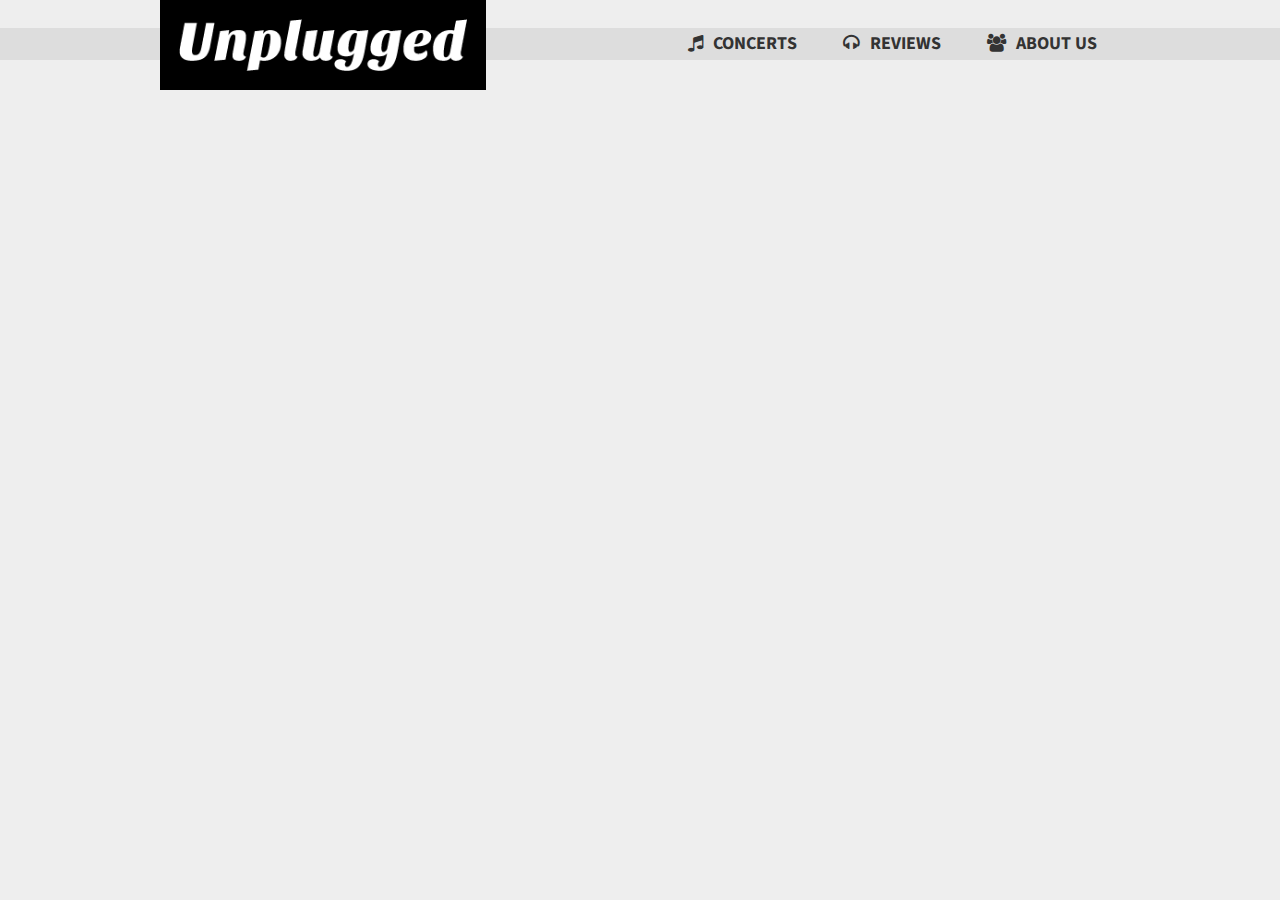
==== concerts/index.html @ 76295675 "Music site, mobile first, tablet then desktop" ====
<!doctype html>
<html class="no-js" lang="">
    <head>
        <meta charset="utf-8">
        <meta http-equiv="x-ua-compatible" content="ie=edge">
        <title></title>
        <meta name="description" content="">
        <meta name="viewport" content="width=device-width, initial-scale=1">

        <link rel="apple-touch-icon" href="../apple-touch-icon.png">
        <!-- Place favicon.ico in the root directory -->

        <link rel="stylesheet" href="../css/normalize.css">
        <link rel="stylesheet" href="../css/main.css">
        <script src="js/vendor/modernizr-2.8.3.min.js"></script>

        <!-- Fonts -->
<link href='http://fonts.googleapis.com/css?family=Source+Sans+Pro:400,700,400italic,700italic' rel='stylesheet' type='text/css'>
<link rel="stylesheet" href="../css/font-awesome.min.css">

<link href='https://fonts.googleapis.com/css?family=Source+Sans+Pro' rel='stylesheet' type='text/css'>
<link href='https://fonts.googleapis.com/css?family=Sansita+One' rel='stylesheet' type='text/css'>

    </head>
    <body>
        <!--[if lt IE 8]>
            <p class="browserupgrade">You are using an <strong>outdated</strong> browser. Please <a href="http://browsehappy.com/">upgrade your browser</a> to improve your experience.</p>
        <![endif]-->

        <!-- Add your site or application content here -->
        <div class="grey-line"></div>
        <header>
          <h1 id="logo"><img src="../img/logo.png" alt="Unplugged" /></h1>
          <nav>
                <ul>
                	<li><a href="../about-us/index.html"><i class="fa fa-users"></i>About Us</a>
	                   <ul class="subnav">
	                       <li><a href="../about/faq.html"><i class="fa fa-question-circle"></i>FAQ</a></li>
	                       <li><a href="../about/">Who We Are & Contact</a></li>
	                   </ul>
				          </li>
                    <li><a href="../reviews/index.html"><i class="fa fa-headphones"></i>Reviews</a></li>
                    <li><a href="../concerts/index.html"><i class="fa fa-music"></i>Concerts</a></li>
                </ul>
            </nav>
        </header>

        <script src="https://ajax.googleapis.com/ajax/libs/jquery/1.11.3/jquery.min.js"></script>
        <script>window.jQuery || document.write('<script src="../js/vendor/jquery-1.11.3.min.js"><\/script>')</script>
        <script src="../js/plugins.js"></script>
        <script src="../js/main.js"></script>

        <!-- Google Analytics: change UA-XXXXX-X to be your site's ID. -->
        <script>
            (function(b,o,i,l,e,r){b.GoogleAnalyticsObject=l;b[l]||(b[l]=
            function(){(b[l].q=b[l].q||[]).push(arguments)});b[l].l=+new Date;
            e=o.createElement(i);r=o.getElementsByTagName(i)[0];
            e.src='https://www.google-analytics.com/analytics.js';
            r.parentNode.insertBefore(e,r)}(window,document,'script','ga'));
            ga('create','UA-XXXXX-X','auto');ga('send','pageview');
        </script>
    </body>
</html>
---- css/main.css ----
/*! HTML5 Boilerplate v5.2.0 | MIT License | https://html5boilerplate.com/ */

/*
 * What follows is the result of much research on cross-browser styling.
 * Credit left inline and big thanks to Nicolas Gallagher, Jonathan Neal,
 * Kroc Camen, and the H5BP dev community and team.
 */

/* ==========================================================================
   Base styles: opinionated defaults
   ========================================================================== */

html {
	color: #222;
	font-size: 1em;
	line-height: 1.4;
}

/*
 * Remove text-shadow in selection highlight:
 * https://twitter.com/miketaylr/status/12228805301
 *
 * These selection rule sets have to be separate.
 * Customize the background color to match your design.
 */

::-moz-selection {
 background: #b3d4fc;
 text-shadow: none;
}
::selection {
	background: #b3d4fc;
	text-shadow: none;
}
/*
 * A better looking default horizontal rule
 */

hr {
	display: block;
	height: 1px;
	border: 0;
	border-top: 1px solid #ccc;
	margin: 1em 0;
	padding: 0;
}
/*
 * Remove the gap between audio, canvas, iframes,
 * images, videos and the bottom of their containers:
 * https://github.com/h5bp/html5-boilerplate/issues/440
 */

audio, canvas, iframe, img, svg, video {
	vertical-align: middle;
}
/*
 * Remove default fieldset styles.
 */

fieldset {
	border: 0;
	margin: 0;
	padding: 0;
}
/*
 * Allow only vertical resizing of textareas.
 */

textarea {
	resize: vertical;
}
/* ==========================================================================
   Browser Upgrade Prompt
   ========================================================================== */

.browserupgrade {
	margin: 0.2em 0;
	background: #ccc;
	color: #000;
	padding: 0.2em 0;
}
/* ==========================================================================
   Author's custom styles
   ========================================================================== */
/* COLORS =============================================

Dark Pink (Magenta): #b21e49;
Light Grey: #eee;
Bright Pink: #ff1256;
Dark Grey: #222;
Blue: #23a4cc;

============================================= */
body, html{
	font-family: 'Source Sans Pro', sans-serif;
	font-size:16px;
	color:#222;
	background-color:#eee;

}
a {
	font-weight:bold;
	color:#23a4cc;
	text-decoration:none;
}
p{
	font-size:1em;
	line-height:1.4em;
}
img{
	width: 100%;
	height: auto;
}
h1, h2, h3, h4{
	font-weight:bold;
}
h1{
	font-size:1.4em;
	line-height:1.6em;
}
h2{
	font-size:1em;

}
h3{


}
h4{

}

.btn{
	background-color:#b21e49;
	border:none;
	color:#fff;
	font-weight:bold;
	text-transform:uppercase;
	line-height:2.5em;
	text-align: center;
	box-shadow:2px 2px 0px #DADADA;
	height:2.5em;
	width:100%;
	display:block;
}
	.btn:hover{
		background-color:#ff1256;
	}

input.btn{
	background-color:#ff1256;
}
	input.btn:hover{
		background-color:#b21e49;
	}

.no-border{
	border:none;
}

/* Header =========================== */
header {
	width: 100%;
	margin:auto;
}

#logo {
	width: 90%;
    margin: auto;
    background: #000;
    padding: 2%;
    text-align: center;
}
#logo img{
	width: 100%;
	margin:auto;
	max-width: 312px;
}

nav {
	width: 100%;
}
	nav ul {
		margin: auto;
		list-style:none;
		padding:0px;
	}
		nav ul li{
			background:#ddd;
			border-bottom: 1px solid #ccc;
			text-align:center;
			padding:15px 0;
		}
			nav ul li a{
				font-size:1.125em;
				text-transform:uppercase;
				color:#333;
			}
	nav .subnav {
		display:none;
	}
	nav i{
		padding-right:10px;
	}

/* Main Content =========================== */
#main-content {
	clear:both;
	width: 94%;
	margin:auto;
	max-width:960px;
}

/* HOME PAGE AND REVIEWS PAGE ================================ */

/* Featured News Item =========================== */

.top-story {
	width:100%;
	border-bottom:1px solid #ccc;
}
.top-img {
	width:100%;
	margin:0px;
}
.top-img img{
	width:100%;
}


/* Side Bar =========================== */

aside{
}
.sidebar {
	width:100%;
}
.newsletter {
	border-bottom:1px solid #ccc;
	padding-bottom:20px;
}
	.newsletter input{
		width:100%;
		box-sizing: border-box;
	}
	.newsletter input[type="text"]{
		margin-bottom:10px;
		padding:5px 0px;
	}

.upcoming {
	display:none;
}
.faq {
	display:none;
}

/* News/Reviews Feed Section =========================== */

.feed {
	width:100%;
}
	.feed p{
			display:none;
	}

.feed-item {
	clear:both;
	border-bottom: 1px solid #ccc;
	padding-bottom:15px;
}
	.feed-item h2 a{
		color: #222;
	}
	.feed-item h2 a:hover{
		color:#23a4cc;
	}
.feed-type {
	text-transform:uppercase;
	font-size:0.8em;
}
.feed-img {
    width: 45%;
    float: left;
    margin: 0px;
    padding-right: 16%;
}


/* DETAILED PAGES ================================ */
.reviews-img, .news-img{
	width:100%;
	margin:0px;
}

/* ABOUT PAGE ================================ */
.contact-area{
	padding-top:30px;
}
.contact-info{
		width:100%;
		padding-top:30px;
	}
.contact-info ul{
	list-style:none;
	padding:0px;
}
.contact-info ul li{
	display:inline-block;
	vertical-align: top;
}

.map-container{
	position: relative;
	padding-bottom: 75%;
	height: 0;
	overflow: hidden;
}
.map-container iframe{
	position: absolute;
	top:0;
	left:0;
	width:100%;
	height: 100%;
}


.strong{
	font-weight:bold;
}

.mission{
	width:100%;
}
.team{

}
.team-member{
	padding:15px 0px;
}
.team-img{
	background-position:center;
	background-size:cover;
	width:40%;
	padding-bottom:40%;
	float:left;
	margin-right:20px;
	border:1px solid #ccc;
}
.team-name{
	margin-bottom:0px;
}
.team-title{
	margin-top:0px;
}
.team-description{
	display:none;
}
#team-img-jack {
	background-image:url('../img/team-jack.jpg');
}
#team-img-lana {
	background-image:url('../img/team-lana.jpg');
}
#team-img-willow {
	background-image:url('../img/team-willow.jpg');
}


/* Footer =========================== */
footer {
	width: 100%;
	margin: auto;
	border-top:1px solid #ccc;
	padding-top:20px;
	margin-top:20px;
}

#footer-logo {
	width: 60%;
	background-color:#000;
	text-align:center;
	margin:auto;
	padding:5%;
}


/* ==========================================================================
   Helper classes
   ========================================================================== */

/*
 * Hide visually and from screen readers:
 */

.hidden {
	display: none !important;
}
/*
 * Hide only visually, but have it available for screen readers:
 * http://snook.ca/archives/html_and_css/hiding-content-for-accessibility
 */

.visuallyhidden {
	border: 0;
	clip: rect(0 0 0 0);
	height: 1px;
	margin: -1px;
	overflow: hidden;
	padding: 0;
	position: absolute;
	width: 1px;
}
/*
 * Extends the .visuallyhidden class to allow the element
 * to be focusable when navigated to via the keyboard:
 * https://www.drupal.org/node/897638
 */

.visuallyhidden.focusable:active, .visuallyhidden.focusable:focus {
	clip: auto;
	height: auto;
	margin: 0;
	overflow: visible;
	position: static;
	width: auto;
}
/*
 * Hide visually and from screen readers, but maintain layout
 */

.invisible {
	visibility: hidden;
}
/*
 * Clearfix: contain floats
 *
 * For modern browsers
 * 1. The space content is one way to avoid an Opera bug when the
 *    `contenteditable` attribute is included anywhere else in the document.
 *    Otherwise it causes space to appear at the top and bottom of elements
 *    that receive the `clearfix` class.
 * 2. The use of `table` rather than `block` is only necessary if using
 *    `:before` to contain the top-margins of child elements.
 */

.clearfix:before, .clearfix:after {
	content: " "; /* 1 */
	display: table; /* 2 */
}
.clearfix:after {
	clear: both;
}

/* ==========================================================================
   EXAMPLE Media Queries for Responsive Design.
   These examples override the primary ('mobile first') styles.
   Modify as content requires.
   ========================================================================== */

@media (min-width:768px) {
	/* Header =========================== */
	.grey-line{
		width:100%;
		height:2em;
		position:absolute;
		top:16px;
		background:#ddd;
	}
	header{
		width:94%;
		max-width:960px;
		margin:auto;
	}
	#logo {
		width: 30%;
		float:left;
		position:relative;
		z-index:100;
	}
	nav {
		width: 60%;
		float:right;
	}

	nav ul li {
		display:block;
		float:right;
		padding:0 4%;
		border:none;
		line-height:2em;
		position:relative;
		top:16px;
	}


	/* Featured News Item =========================== */

	.top-story {
		width:100%;
		padding-top:40px;
		padding-bottom:20px;
	}
	.top-img {
		width:50%;
		float:left;
	}
	.top-info{
		width:47%;
		float:right;
	}

	/* Side Bar =========================== */

	aside{
	}
	.sidebar {
		clear:both;
		width:30%;
		float:right;
	}
	.newsletter {
	}
	.upcoming {
		display:block;
		border-bottom:1px solid #ccc;
		padding-bottom:20px;
	}
	.faq {
		display:block;
		border-bottom:1px solid #ccc;
		padding-bottom:20px;
	}

	/* News/Reviews Feed Section =========================== */

	.feed {
		width:68%;
		float:left;
		border-right:1px solid #ccc;
	}

	.feed-img {
		width: 35%;

	}
	.feed-item{
		padding-right:20px;
	}
	.no-border{
		border:none;
	}

	/* DETAILED PAGES ================================ */
	.detailed-content{
		padding-top:30px;
	}
	.reviews-img, .news-img{
		width:50%;
		margin:0px;
		float:left;
		margin-right:3%;
	}

	.detail-title{
		width:47%;
		float:right;
	}
	aside.detail{
		width:100%;
	}
		aside.detail .newsletter{
			border:none;
		}
		aside.detail .newsletter input{
			display:inline;
			width:70%;
		}
		aside.detail .newsletter .btn{
			width:25%;
		}
		aside.detail .newsletter input[type="text"] {
			padding: 7px 0px;
			margin-right:2%;
		}
	ul.article-meta-info{
		list-style:none;
		padding:0px;
		width: 100%;
		height: 2em;
	}
		ul.article-meta-info li{
			float:left;
			margin-bottom:10px;
		}
		.article-author{
			padding-right:10px;
			border-right:1px solid;
			margin-right:10px;
		}

		/* ABOUT PAGE ================================ */

		.mission{
			border-top:1px solid #ccc;
			border-bottom:1px solid #ccc;
			padding:15px 0px;

		}
		.team{
			padding-top:15px;
		}
		.team-member{
			padding:15px 0px;
		}
		.team-img{
			width:20%;
			padding-bottom:20%;
			margin-right:10%;
		}


	/* Footer =========================== */

	footer {
		width: 100%;
		clear:both;
	}
	#footer-logo{
		width: 30%;
		margin: auto;
		max-width: 100px;
		padding: 2%;
	}
}



@media (min-width:940px) {

	h1{
		font-size:1.6em;
		line-height:1.8em;
	}
	h2{
		font-size:1.4em;
	}

	/* Header =========================== */
	.grey-line{
		top:28px;
	}
	#logo {
		width: 30%;
	}
	nav {
		width: 60%;
	}
	nav ul li {
		top:28px;
	}

	#main-content{
		margin-top: 20px;
	}

	/* Featured News Item =========================== */

	.top-story {
		width:65%;
		float:left;
		border:none;
		padding-top: 10px;
	}
	.top-img {
		width:100%;
		max-width:620px;
		padding-bottom:1em;
	}

	.top-info{
		width:100%;
		float:none;
	}

	/* Side Bar =========================== */
	.sidebar {
		clear:none;
		width:30%;
		float:right;
		border-left:1px solid #ccc;
		padding-left:2%;
	}
	.faq{
		border:none;
	}


	/* News/Reviews Feed Section =========================== */

	.feed {
		width:100%;
		float:none;
		clear:both;
		padding-top:20px;
		border-top:1px solid #ccc;
		border-right:none;

	}
		.feed p{
			display:block;
			margin-top:0px;
		}
		.feed h2{
			margin:0px;
		}
	.feed-img {
		width:20%;
	}

	/* DETAILED PAGES ================================ */

	article.detailed-content{
		width:65%;
		float:left;
		padding-right:2.5%;
		border-right:1px solid #ccc;
	}

	.reviews-img, .news-img{
		width:100%;
		float:none;
	}

	.detail-title{
		width:100%;
		float:none;
	}
	aside.detail{
		width: 30%;
		float: right;
		border: medium none;
		padding: 0px;
	}
		aside.detail .newsletter input{
			display:block;
			width:100%;
		}
		aside.detail .newsletter .btn{
			width:100%;
		}
		aside.detail .newsletter input[type="text"] {
			margin-right:0px;
		}

		/* ABOUT PAGE ================================ */

		.team-member{
			padding:15px 0px;
		}
		.team-img{
			width:20%;
			padding-bottom:20%;
			margin-right:5%;
		}
		.team-name{
			margin-top:0px;
		}
		.team-description{
			display:block;
		}


	/* Footer =========================== */

	footer {
		width: 100%;
		clear:both;
	}
	#footer-logo{
		width:30%;
		margin:auto;
	}
	#footer-logo img{
		max-width: 165px;
	}

}


/* ==========================================================================
   Print styles.
   Inlined to avoid the additional HTTP request:
   http://www.phpied.com/delay-loading-your-print-css/
   ========================================================================== */

@media print {
*,  *:before,  *:after {
	background: transparent !important;
	color: #000 !important; /* Black prints faster:
                                   http://www.sanbeiji.com/archives/953 */
	box-shadow: none !important;
	text-shadow: none !important;
}
a,  a:visited {
	text-decoration: underline;
}
a[href]:after {
	content: " (" attr(href) ")";
}
abbr[title]:after {
	content: " (" attr(title) ")";
}
/*
     * Don't show links that are fragment identifiers,
     * or use the `javascript:` pseudo protocol
     */

a[href^="#"]:after,  a[href^="javascript:"]:after {
	content: "";
}
pre,  blockquote {
	border: 1px solid #999;
	page-break-inside: avoid;
}
/*
     * Printing Tables:
     * http://css-discuss.incutio.com/wiki/Printing_Tables
     */

thead {
	display: table-header-group;
}
tr,  img {
	page-break-inside: avoid;
}
img {
	max-width: 100% !important;
}
p,  h2,  h3 {
	orphans: 3;
	widows: 3;
}
h2,  h3 {
	page-break-after: avoid;
}
}
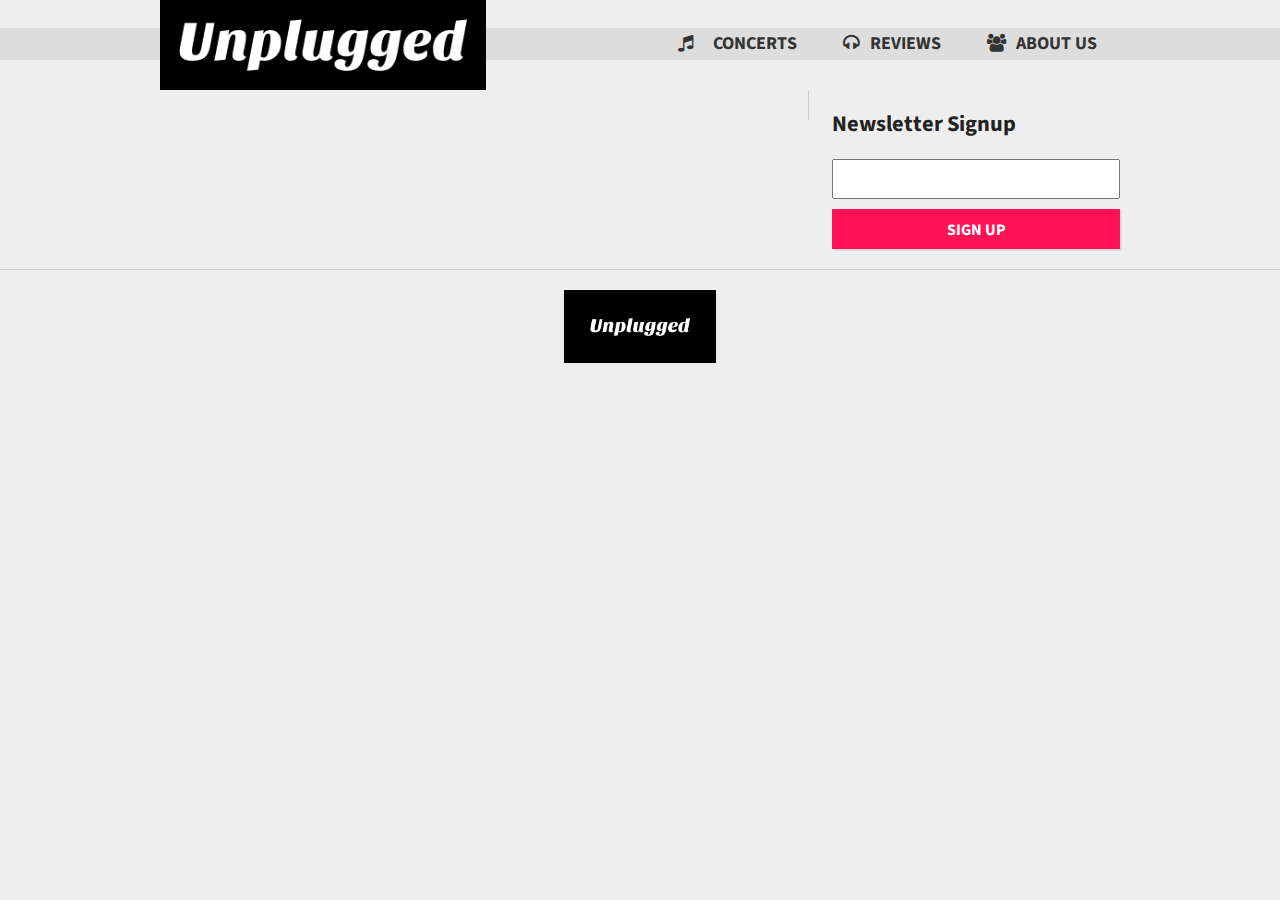
==== commit 16a2f4cc: "Added some content and alignment to concerts page" ====
--- a/concerts/index.html
+++ b/concerts/index.html
@@ -12,14 +12,14 @@
 
         <link rel="stylesheet" href="../css/normalize.css">
         <link rel="stylesheet" href="../css/main.css">
-        <script src="js/vendor/modernizr-2.8.3.min.js"></script>
+        <script src="../js/vendor/modernizr-2.8.3.min.js"></script>
 
         <!-- Fonts -->
-<link href='http://fonts.googleapis.com/css?family=Source+Sans+Pro:400,700,400italic,700italic' rel='stylesheet' type='text/css'>
-<link rel="stylesheet" href="../css/font-awesome.min.css">
+          <link href='http://fonts.googleapis.com/css?family=Source+Sans+Pro:400,700,400italic,700italic' rel='stylesheet' type='text/css'>
+          <link rel="stylesheet" href="../css/font-awesome.min.css">
 
-<link href='https://fonts.googleapis.com/css?family=Source+Sans+Pro' rel='stylesheet' type='text/css'>
-<link href='https://fonts.googleapis.com/css?family=Sansita+One' rel='stylesheet' type='text/css'>
+          <link href='https://fonts.googleapis.com/css?family=Source+Sans+Pro' rel='stylesheet' type='text/css'>
+          <link href='https://fonts.googleapis.com/css?family=Sansita+One' rel='stylesheet' type='text/css'>
 
     </head>
     <body>
@@ -35,8 +35,8 @@
                 <ul>
                 	<li><a href="../about-us/index.html"><i class="fa fa-users"></i>About Us</a>
 	                   <ul class="subnav">
-	                       <li><a href="../about/faq.html"><i class="fa fa-question-circle"></i>FAQ</a></li>
-	                       <li><a href="../about/">Who We Are & Contact</a></li>
+	                       <li><a href="about-us/faq.html"><i class="fa fa-question-circle"></i>FAQ</a></li>
+	                       <li><a href="../about-us/index.html">Who We Are & Contact</a></li>
 	                   </ul>
 				          </li>
                     <li><a href="../reviews/index.html"><i class="fa fa-headphones"></i>Reviews</a></li>
@@ -44,6 +44,40 @@
                 </ul>
             </nav>
         </header>
+
+        <div id="main-content">
+          <article class="detailed-content">
+              <!--  NEED TO ADD CONTENT TO THIS AREA
+
+              <figure class="concert-img">
+                    <img src="../img/music-note.png" alt="Beirut's new album">
+                </figure>
+
+				<header class="article-header detail-title">
+                  <strong>Wilco</strong><br>
+                  <p>Bowery Ballroom</p><br>
+						      <p><time>June 09, 2015</time></p>
+                      <input type="submit" class="buy-btn" value="BUY TICKETS">
+				</header> -->
+      </article>
+
+            <aside class="sidebar detail">
+                <div class="newsletter">
+                    <h2>Newsletter Signup</h2>
+                    <form>
+                        <input type="text">
+                        <input type="submit" class="btn" value="Sign Up">
+                    </form>
+                </div><!--newsletter-->
+            </aside>
+        </div> <!-- main-content -->
+
+         <!-- Footer -->
+        <footer>
+            <div id="footer-logo">
+                <img src="../img/logo-footer.png" alt="footer logo unplugged">
+            </div>
+        </footer>
 
         <script src="https://ajax.googleapis.com/ajax/libs/jquery/1.11.3/jquery.min.js"></script>
         <script>window.jQuery || document.write('<script src="../js/vendor/jquery-1.11.3.min.js"><\/script>')</script>
--- a/css/main.css
+++ b/css/main.css
@@ -177,6 +177,11 @@
 	max-width: 312px;
 }
 
+#figure concert-img {
+ width: 20%;
+ height: auto;
+}
+
 nav {
 	width: 100%;
 }
@@ -202,6 +207,16 @@
 	nav i{
 		padding-right:10px;
 	}
+
+	.fa-music:before {
+    content: "\f001";
+    padding: 10px;
+}
+
+.fa-question:before {
+    content: "\f128";
+    padding: 10px;
+}
 
 /* Main Content =========================== */
 #main-content {
